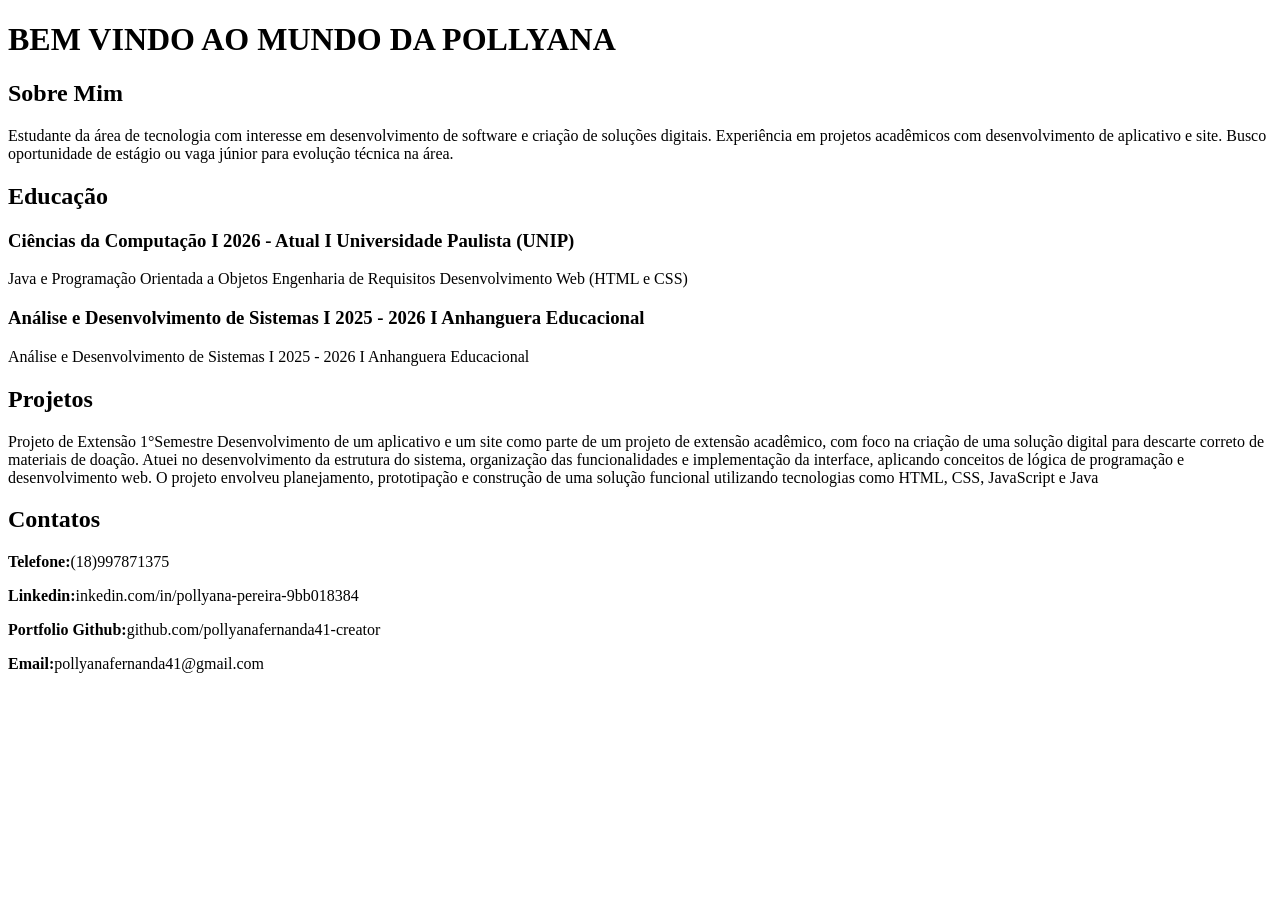
==== portfolio.html @ a6574884 "primeiro commit" ====
<!DOCTYPE html>
<html lang="pt-br">
<head>
    <meta charset="UTF-8">
    <title>Portfolio</title>
</head>
<body>
    <h1>BEM VINDO AO MUNDO DA POLLYANA</h1>
    <header>
        <h2>Sobre Mim</h2>
        <p>Estudante da área de tecnologia com interesse em desenvolvimento de software e
criação de soluções digitais. Experiência em projetos acadêmicos com
desenvolvimento de aplicativo e site. Busco oportunidade de estágio ou vaga júnior
para evolução técnica na área.</p>
        <h2>Educação</h2>
        <h3>Ciências da Computação I 2026 - Atual I
Universidade Paulista (UNIP)</h3>
<p>Java e Programação Orientada a Objetos
Engenharia de Requisitos
Desenvolvimento Web (HTML e CSS)</p>
<h3>Análise e Desenvolvimento de Sistemas I
2025 - 2026 I Anhanguera Educacional</h3>
<p>Análise e Desenvolvimento de Sistemas I
2025 - 2026 I Anhanguera Educacional</p>
        <h2>Projetos</h2>
        <p>Projeto de Extensão 1°Semestre
Desenvolvimento de um aplicativo e um site como parte de um projeto de extensão acadêmico,
com foco na criação de uma solução digital para descarte correto de materiais de doação. Atuei no
desenvolvimento da estrutura do sistema, organização das funcionalidades e implementação da
interface, aplicando conceitos de lógica de programação e desenvolvimento web. O projeto
envolveu planejamento, prototipação e construção de uma solução funcional utilizando tecnologias
como HTML, CSS, JavaScript e Java</p>
        <h2>Contatos</h2>
        <p><strong>Telefone:</strong>(18)997871375</p> 
        <p><strong>Linkedin:</strong>inkedin.com/in/pollyana-pereira-9bb018384</p>
        <p><strong>Portfolio Github:</strong>github.com/pollyanafernanda41-creator</p>
        <p><strong>Email:</strong>pollyanafernanda41@gmail.com</p>

    </header>
</body>
</html>
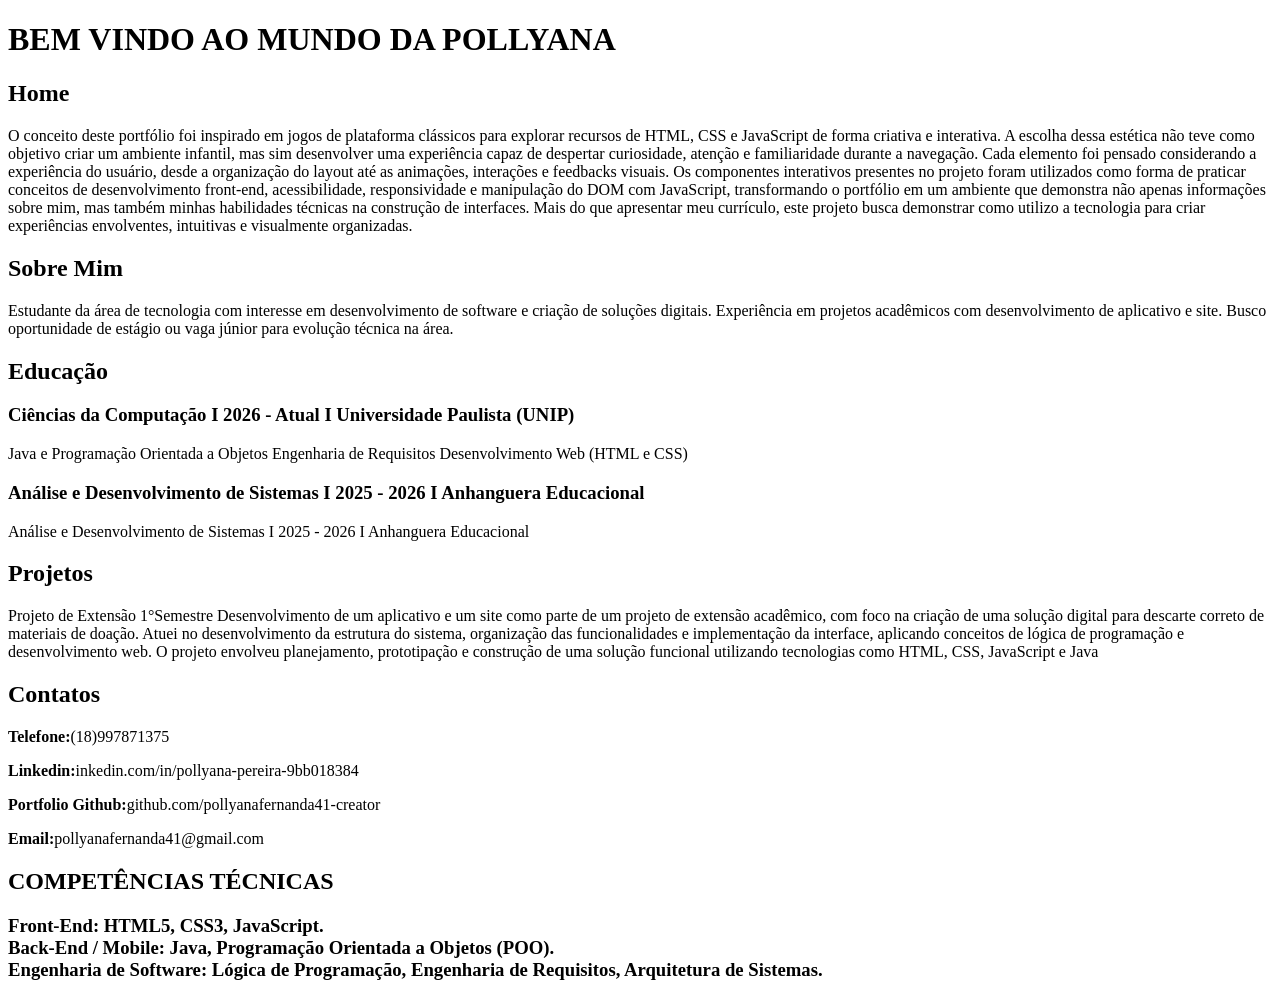
==== commit c5bd40d2: "salvando alteracoes do portfolio por seguranca" ====
--- a/portfolio.html
+++ b/portfolio.html
@@ -3,25 +3,39 @@
 <head>
     <meta charset="UTF-8">
     <title>Portfolio</title>
+    <link rel="stylesheet" href="portfolio.css">
 </head>
 <body>
     <h1>BEM VINDO AO MUNDO DA POLLYANA</h1>
-    <header>
+    <section>
+        <h2>Home</h2>
+        <P>O conceito deste portfólio foi inspirado em jogos de plataforma clássicos para explorar recursos de HTML, CSS e JavaScript de forma 
+criativa e interativa.
+A escolha dessa estética não teve como objetivo criar um ambiente infantil, mas sim desenvolver uma experiência capaz de despertar curiosidade,
+atenção e familiaridade durante a navegação. Cada elemento foi pensado considerando a experiência do usuário, desde a organização do layout até as 
+animações, interações e feedbacks visuais.
+Os componentes interativos presentes no projeto foram utilizados como forma de praticar conceitos de desenvolvimento front-end, acessibilidade, 
+responsividade e manipulação do DOM com JavaScript, transformando o portfólio em um ambiente que demonstra não apenas informações sobre mim, mas 
+também minhas habilidades técnicas na construção de interfaces.
+Mais do que apresentar meu currículo, este projeto busca demonstrar como utilizo a tecnologia para criar experiências envolventes, intuitivas e 
+visualmente organizadas.
+</P>
+    </section>
+        <section>
         <h2>Sobre Mim</h2>
         <p>Estudante da área de tecnologia com interesse em desenvolvimento de software e
 criação de soluções digitais. Experiência em projetos acadêmicos com
 desenvolvimento de aplicativo e site. Busco oportunidade de estágio ou vaga júnior
 para evolução técnica na área.</p>
+        </section>
+        <section>
         <h2>Educação</h2>
-        <h3>Ciências da Computação I 2026 - Atual I
-Universidade Paulista (UNIP)</h3>
-<p>Java e Programação Orientada a Objetos
-Engenharia de Requisitos
-Desenvolvimento Web (HTML e CSS)</p>
-<h3>Análise e Desenvolvimento de Sistemas I
-2025 - 2026 I Anhanguera Educacional</h3>
-<p>Análise e Desenvolvimento de Sistemas I
-2025 - 2026 I Anhanguera Educacional</p>
+        <h3>Ciências da Computação I 2026 - Atual I Universidade Paulista (UNIP)</h3>
+        <p>Java e Programação Orientada a Objetos Engenharia de Requisitos Desenvolvimento Web (HTML e CSS)</p>
+        <h3>Análise e Desenvolvimento de Sistemas I 2025 - 2026 I Anhanguera Educacional</h3> 
+        <p>Análise e Desenvolvimento de Sistemas I 2025 - 2026 I Anhanguera Educacional</p>
+        </section>
+        <section>
         <h2>Projetos</h2>
         <p>Projeto de Extensão 1°Semestre
 Desenvolvimento de um aplicativo e um site como parte de um projeto de extensão acadêmico,
@@ -30,12 +44,20 @@
 interface, aplicando conceitos de lógica de programação e desenvolvimento web. O projeto
 envolveu planejamento, prototipação e construção de uma solução funcional utilizando tecnologias
 como HTML, CSS, JavaScript e Java</p>
-        <h2>Contatos</h2>
+        </section>
+        <section>
+           <h2>Contatos</h2>
         <p><strong>Telefone:</strong>(18)997871375</p> 
         <p><strong>Linkedin:</strong>inkedin.com/in/pollyana-pereira-9bb018384</p>
         <p><strong>Portfolio Github:</strong>github.com/pollyanafernanda41-creator</p>
-        <p><strong>Email:</strong>pollyanafernanda41@gmail.com</p>
+        <p><strong>Email:</strong>pollyanafernanda41@gmail.com</p> 
+        </section>
+        <section>
+                <h2>COMPETÊNCIAS TÉCNICAS</h2>
+                <h3>Front-End: HTML5, CSS3, JavaScript. <br>
+                    Back-End / Mobile: Java, Programação Orientada a Objetos (POO).<br>
+                    Engenharia de Software: Lógica de Programação, Engenharia de Requisitos, Arquitetura de Sistemas.</h3>
+        </section>
 
-    </header>
 </body>
 </html>
